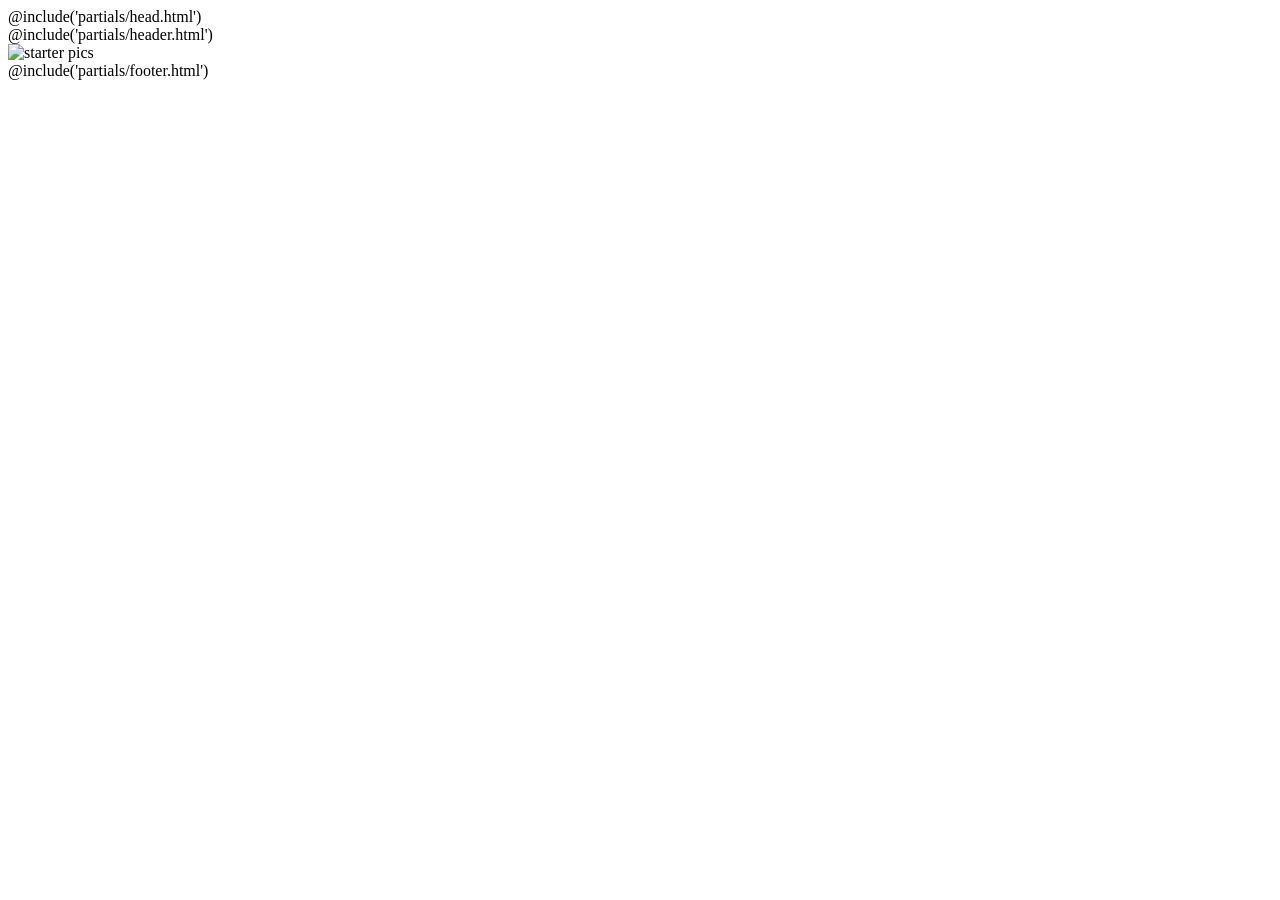
==== src/index.html @ 2f6abf6c "add start files" ====
<!DOCTYPE html>
<html lang="ru" class="page">

@include('partials/head.html')

<body class="page__body">
  <div class="site-container">
    @include('partials/header.html')
    <main class="main">
      <picture>
        <source srcset="img/cover.avif" type="image/avif">
        <source srcset="img/cover.webp" type="image/webp">
        <img loading="lazy" src="img/cover.jpg" class="image" width="300" height="300" alt="starter pics">
      </picture>
    </main>

    @include('partials/footer.html')
    <!-- @include('html/h1.html') пример include -->
  </div>
</body>

</html>
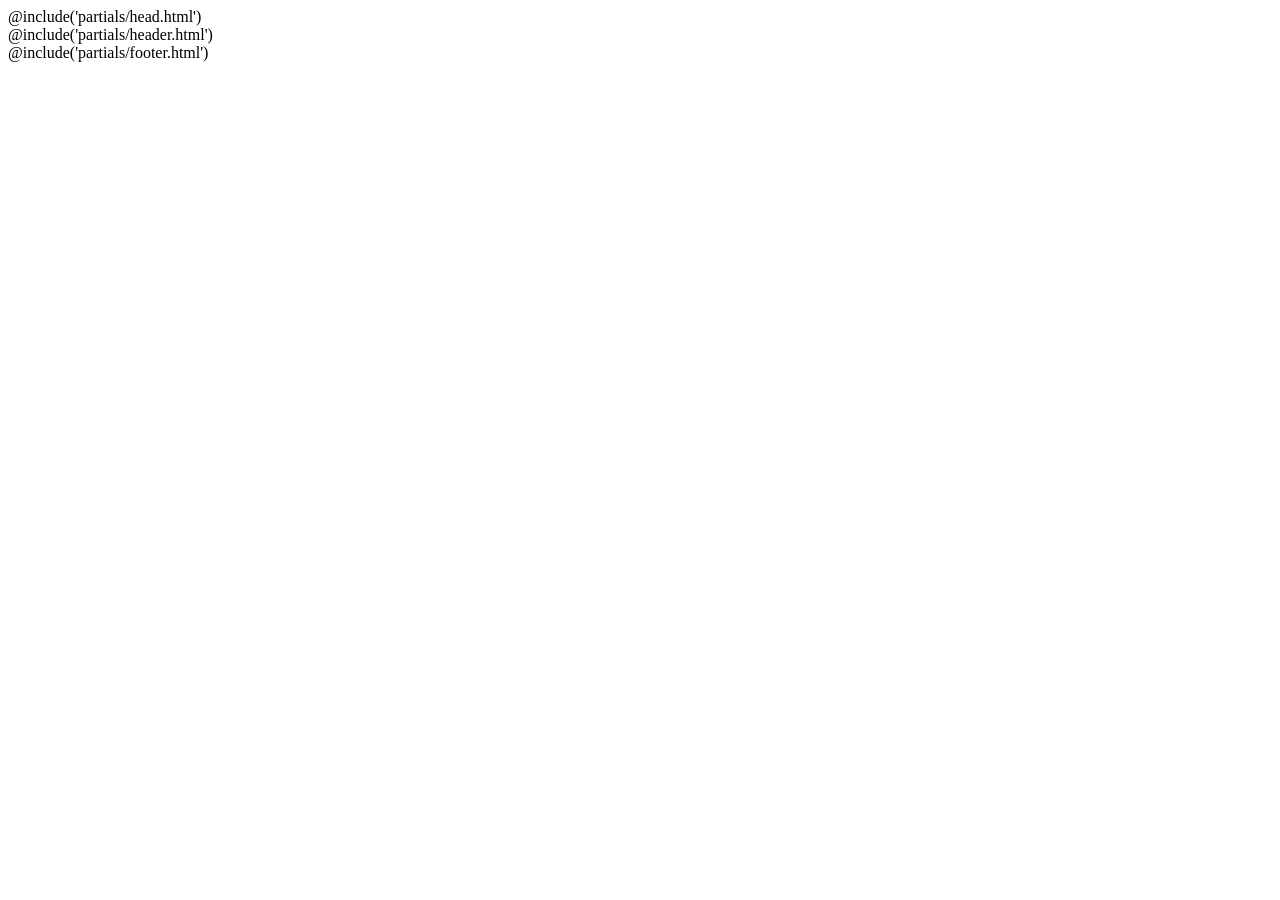
==== commit 6019ae00: "add header and files header" ====
--- a/src/index.html
+++ b/src/index.html
@@ -7,11 +7,11 @@
   <div class="site-container">
     @include('partials/header.html')
     <main class="main">
-      <picture>
+      <!-- <picture>
         <source srcset="img/cover.avif" type="image/avif">
         <source srcset="img/cover.webp" type="image/webp">
         <img loading="lazy" src="img/cover.jpg" class="image" width="300" height="300" alt="starter pics">
-      </picture>
+      </picture> -->
     </main>
 
     @include('partials/footer.html')
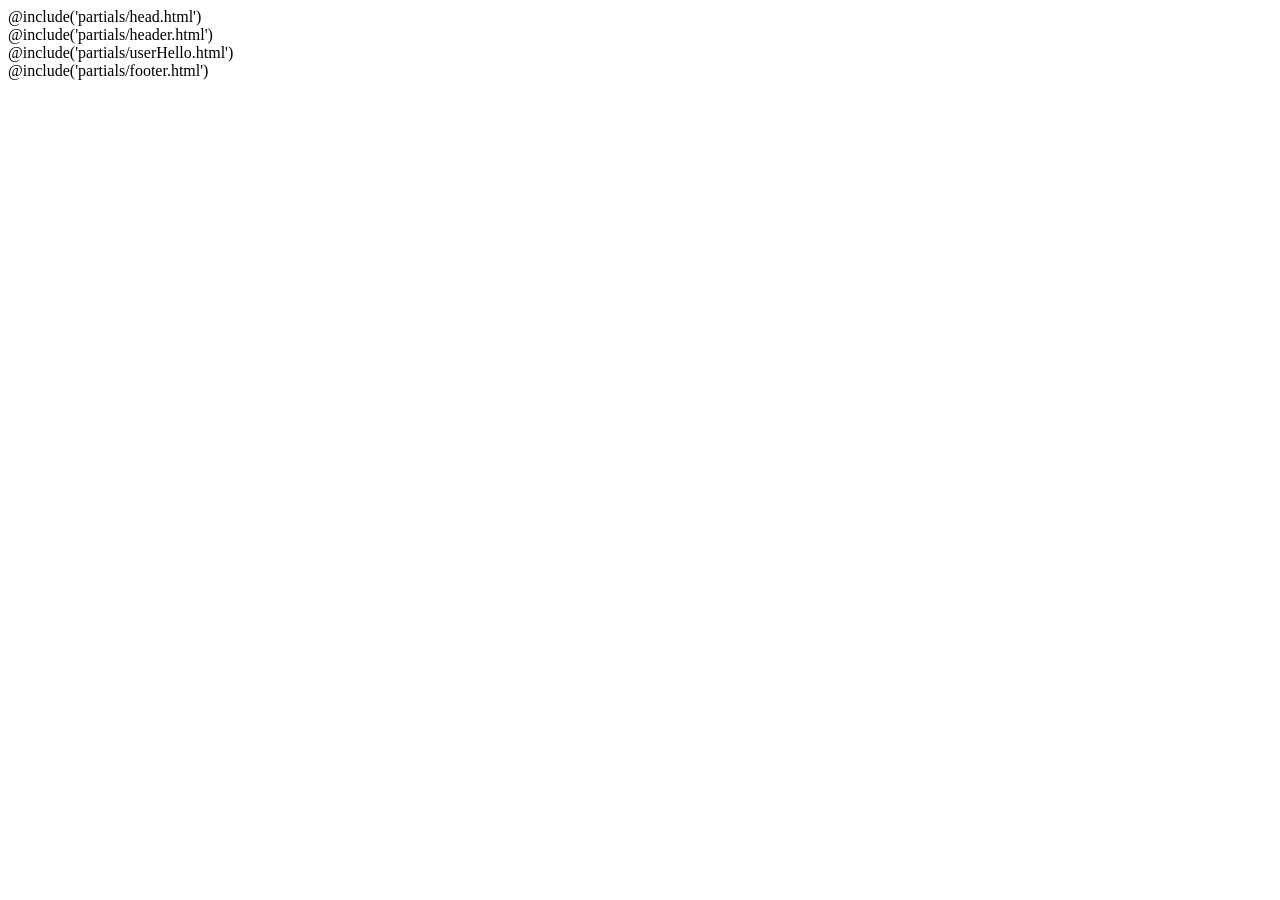
==== commit 5d13809f: "add userHello files" ====
--- a/src/index.html
+++ b/src/index.html
@@ -12,8 +12,8 @@
         <source srcset="img/cover.webp" type="image/webp">
         <img loading="lazy" src="img/cover.jpg" class="image" width="300" height="300" alt="starter pics">
       </picture> -->
+      @include('partials/userHello.html')
     </main>
-
     @include('partials/footer.html')
     <!-- @include('html/h1.html') пример include -->
   </div>
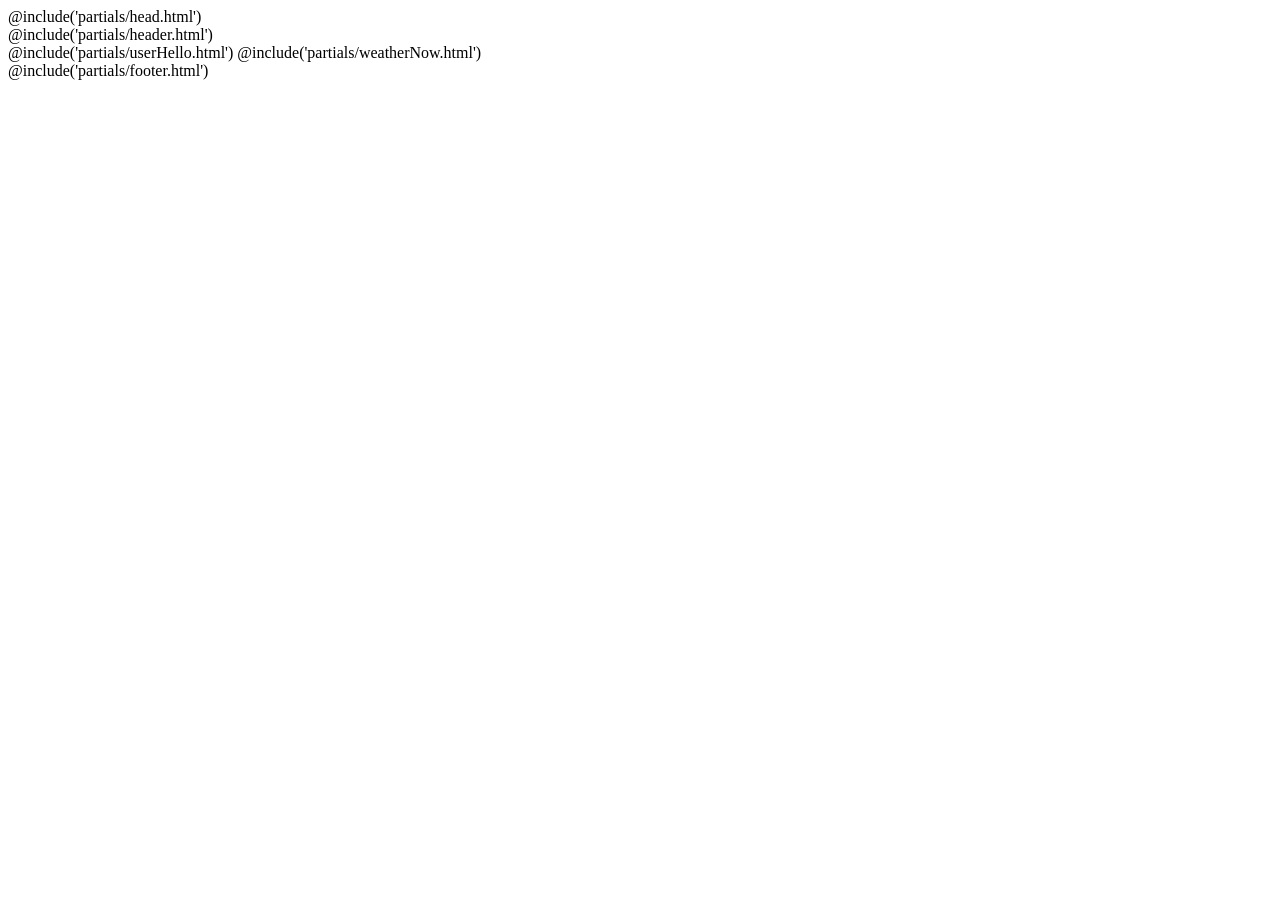
==== commit 2795f7de: "add weatherNow block - html, scss, svg" ====
--- a/src/index.html
+++ b/src/index.html
@@ -13,6 +13,7 @@
         <img loading="lazy" src="img/cover.jpg" class="image" width="300" height="300" alt="starter pics">
       </picture> -->
       @include('partials/userHello.html')
+      @include('partials/weatherNow.html')
     </main>
     @include('partials/footer.html')
     <!-- @include('html/h1.html') пример include -->
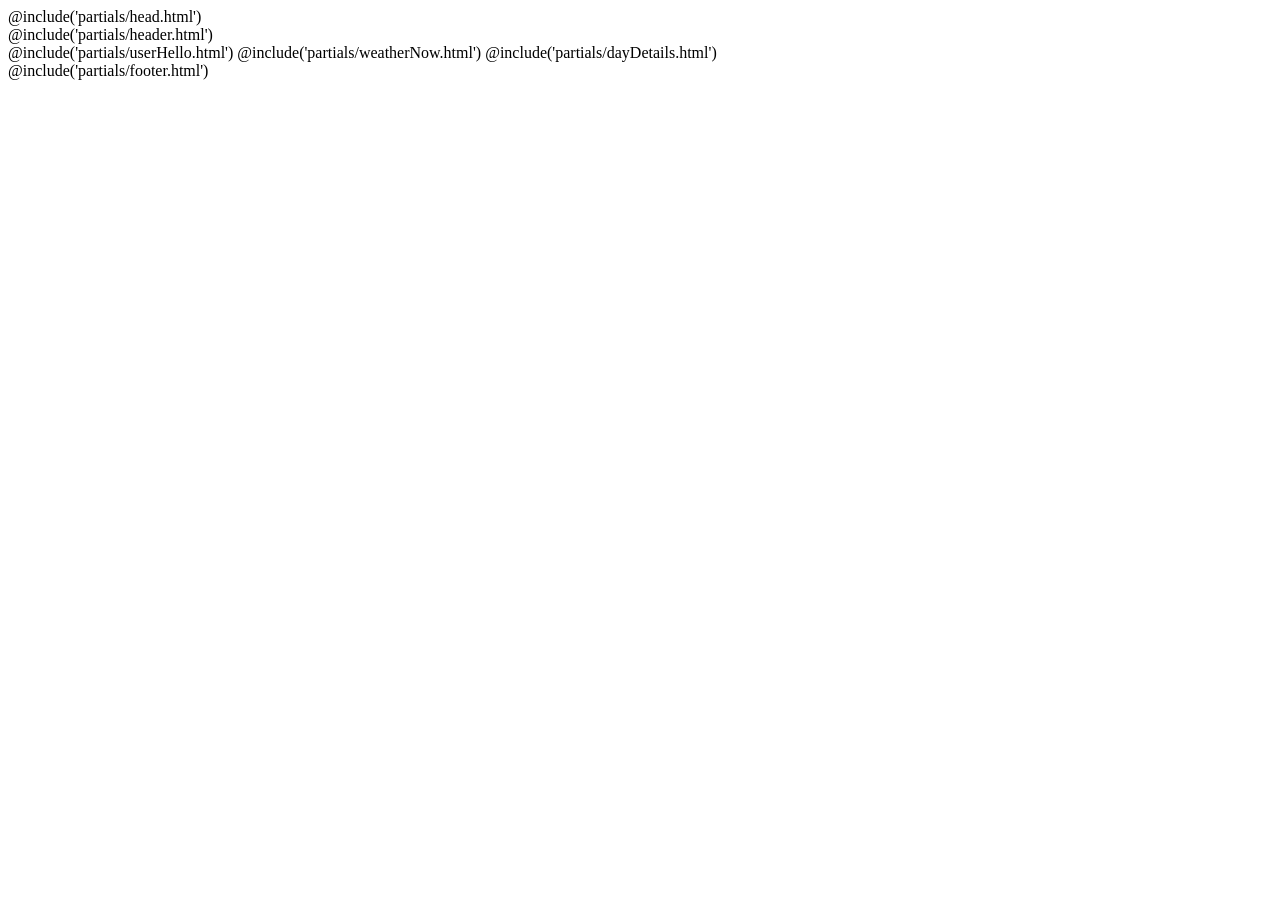
==== commit d6722e3d: "add dayDetails html, scss, svg" ====
--- a/src/index.html
+++ b/src/index.html
@@ -14,6 +14,7 @@
       </picture> -->
       @include('partials/userHello.html')
       @include('partials/weatherNow.html')
+      @include('partials/dayDetails.html')
     </main>
     @include('partials/footer.html')
     <!-- @include('html/h1.html') пример include -->
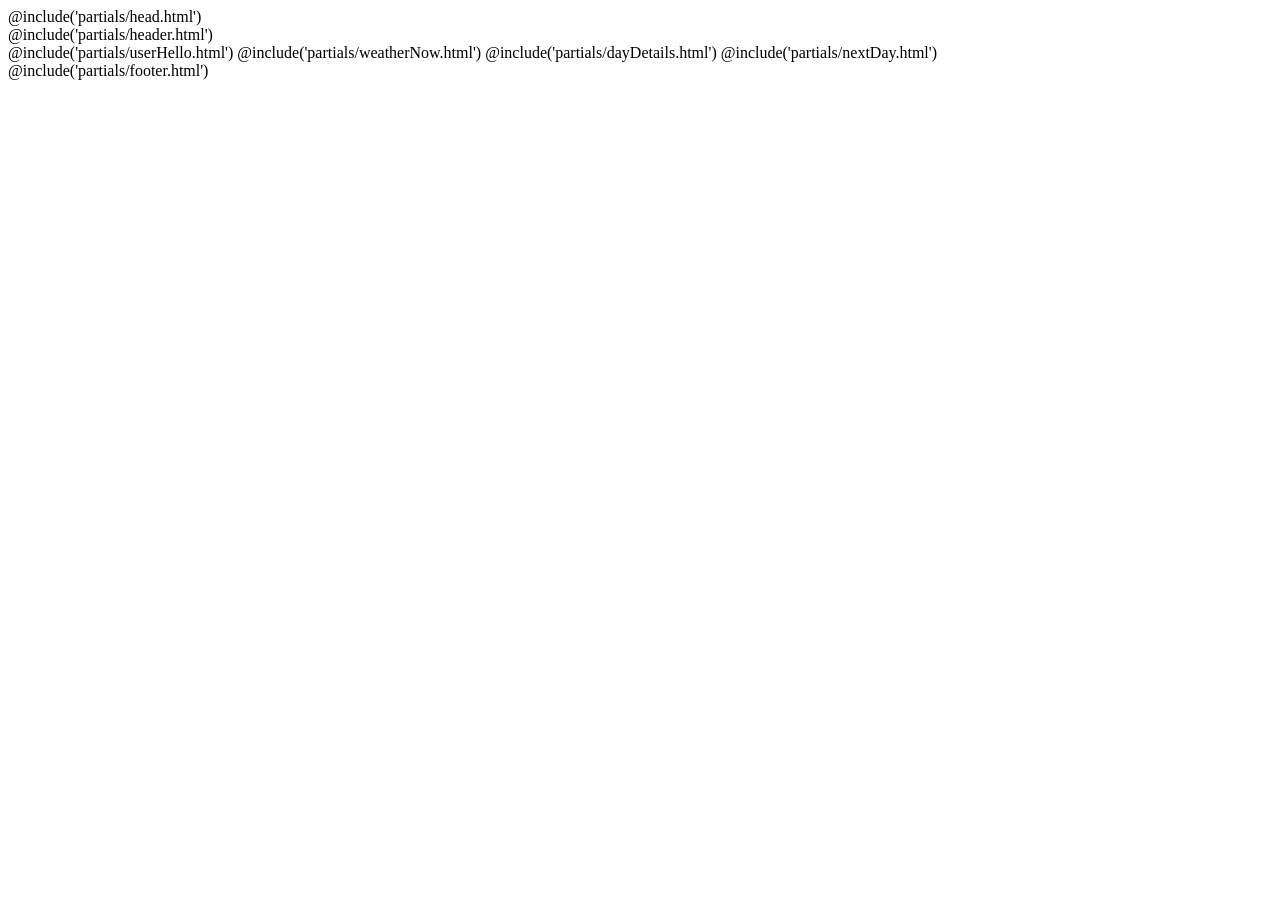
==== commit b4e803f4: "add nextDay html, scss, svg" ====
--- a/src/index.html
+++ b/src/index.html
@@ -15,6 +15,7 @@
       @include('partials/userHello.html')
       @include('partials/weatherNow.html')
       @include('partials/dayDetails.html')
+      @include('partials/nextDay.html')
     </main>
     @include('partials/footer.html')
     <!-- @include('html/h1.html') пример include -->
